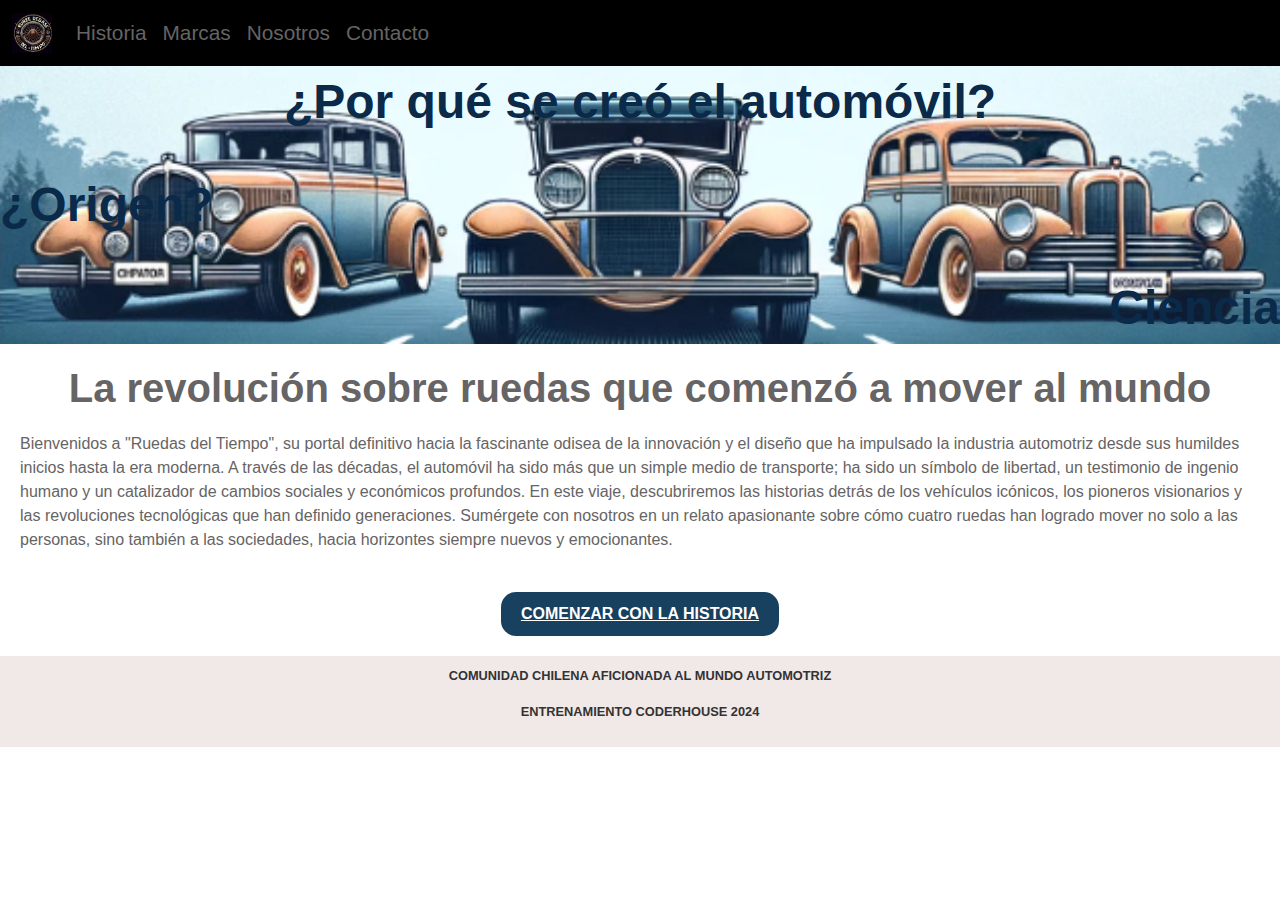
==== index.html @ 0b6de262 "1subida" ====
<!DOCTYPE html>
<html lang="en">

<head>
    <meta charset="UTF-8">
    <meta name="viewport" content="width=device-width, initial-scale=1.0">
    <!-- bootstrap -->
    <link href="https://cdn.jsdelivr.net/npm/bootstrap@5.3.3/dist/css/bootstrap.min.css" rel="stylesheet"
        integrity="sha384-QWTKZyjpPEjISv5WaRU9OFeRpok6YctnYmDr5pNlyT2bRjXh0JMhjY6hW+ALEwIH" crossorigin="anonymous">
    <!-- CSS-->
    <link rel="stylesheet" href="css/style.css">

    <title>RUEDA DEL TIEMPO</title>
</head>

<body>
    <header>
        <!-- menu con bootstrap -->
        <nav class="navbar navbar-expand-lg navbar-dark bg-black">
            <div class="container-fluid">
                <a class="navbar-brand" href="index.html">
                    <img src="images/logo.png" alt="logo" width="40" height="40">
                </a>
                <button class="navbar-toggler " type="button" data-bs-toggle="collapse"
                    data-bs-target="#navbarSupportedContent" aria-controls="navbarSupportedContent"
                    aria-expanded="false" aria-label="Toggle navigation">
                    <span class="navbar-toggler-icon"></span>
                </button>
                <div class="collapse navbar-collapse" id="navbarSupportedContent">
                    <ul class="navbar-nav mb-2 mb-lg-0">
                        <li class="nav-item">
                            <a class="nav-link" href="pages/historia.html">Historia</a>
                        </li>
                        <li class="nav-item">
                            <a class="nav-link" href="pages/marcas.html">Marcas</a>
                        </li>
                        <li class="nav-item">
                            <a class="nav-link" href="pages/nosotros.html">Nosotros</a>
                        </li>
                        <li class="nav-item">
                            <a class="nav-link" href="pages/contacto.html">Contacto</a>
                        </li>
                    </ul>
                </div>
            </div>
        </nav>
    </header>

    <main>
        <!-- Banner con imagen y texto -->
        <div class="banner-home">
            <img src="images/home.png" alt="imagen portada banner">
            <div class="banner-texts">
                <p class="text0">¿Por qué se creó el automóvil?</p>
                <p class="text1">¿Origen?</p>
                <p class="text2">Ciencia</p>
            </div>
        </div>
        <div class="titule">
            <h1>La revolución sobre ruedas que comenzó a mover al mundo</h1>
            <p>Bienvenidos a "Ruedas del Tiempo", su portal definitivo hacia la fascinante odisea de la innovación y el
                diseño que ha impulsado la industria automotriz desde sus humildes inicios hasta la era moderna. A
                través de las décadas, el automóvil ha sido más que un simple medio de transporte; ha sido un símbolo de
                libertad,
                un testimonio de ingenio humano y un catalizador de cambios sociales y económicos profundos. En este
                viaje,
                descubriremos las historias detrás de los vehículos icónicos, los pioneros visionarios y las
                revoluciones
                tecnológicas que han definido generaciones. Sumérgete con nosotros en un relato apasionante sobre cómo
                cuatro ruedas han logrado mover no solo a las personas, sino también a las sociedades, hacia horizontes
                siempre nuevos y emocionantes.</p>
        </div>
    </main>

    <section class="section1">
        <a class="button-history" href="pages/historia.html">COMENZAR CON LA HISTORIA</a>
    </section>

    <footer>
        <p>COMUNIDAD CHILENA AFICIONADA AL MUNDO AUTOMOTRIZ</p>
        <p>ENTRENAMIENTO CODERHOUSE 2024</p>
    </footer>

    <!-- script javascript -->
    <script src="https://cdn.jsdelivr.net/npm/bootstrap@5.3.3/dist/js/bootstrap.bundle.min.js"
        integrity="sha384-YvpcrYf0tY3lHB60NNkmXc5s9fDVZLESaAA55NDzOxhy9GkcIdslK1eN7N6jIeHz"
        crossorigin="anonymous"></script>
</body>

</html>
---- css/style.css ----
body {
  background-color: #ffffff;
  color: #666464;
  font-family: Arial, sans-serif;
  margin: 0;
  padding: 0;
}

header .nav-link {
  color: #666464;
}

main {
  display: grid;
  grid-template-columns: 1fr;
  gap: 20px;
}
main h1 {
  text-align: center;
  font-weight: bold;
}
main p {
  margin: 10px;
  padding: 10px;
}
main .banner-home {
  position: relative;
  width: 100%;
}
main .banner-home img {
  width: 100%;
  height: auto;
}
main .banner-home .banner-texts {
  position: absolute;
  top: 0;
  width: 100%;
  height: 100%;
  display: flex;
  flex-direction: column;
  justify-content: space-between;
}
main .banner-home .banner-texts p {
  color: #0b2a49;
  text-shadow: rgba(0, 0, 0, 0.5);
  font-weight: bold;
  margin: 0;
  padding: 0;
}
main .banner-home .banner-texts .text0 {
  align-self: center;
}
main .banner-home .banner-texts .text1 {
  align-self: self-start;
}
main .banner-home .banner-texts .text2 {
  align-self: self-end;
}

.section1 {
  display: flex;
  flex-direction: column;
  align-items: center;
  justify-content: center;
  padding: 10px;
  margin: 10px;
}
.section1 .button-history {
  background-color: #17415e;
  color: #FFFFFF;
  padding: 10px 20px;
  border-radius: 15px;
  font-weight: bold;
  cursor: pointer;
  display: inline-block;
  text-align: center;
}

footer {
  background-color: #f1e8e8;
  padding: 10px;
  text-align: center;
  color: #333333;
  font-weight: bold;
  font-size: 0.8rem;
}

/* media queries moviles y tablet*/
@media screen and (min-width: 300px) {
  .navbar-nav .nav-link,
  .banner-texts p {
    font-size: 1rem;
  }
}
/* media queries desktop*/
@media screen and (min-width: 1024px) {
  .navbar-nav .nav-link {
    font-size: 1.3rem;
  }
  .banner-texts p {
    font-size: 3rem;
  }
}

/*# sourceMappingURL=style.css.map */
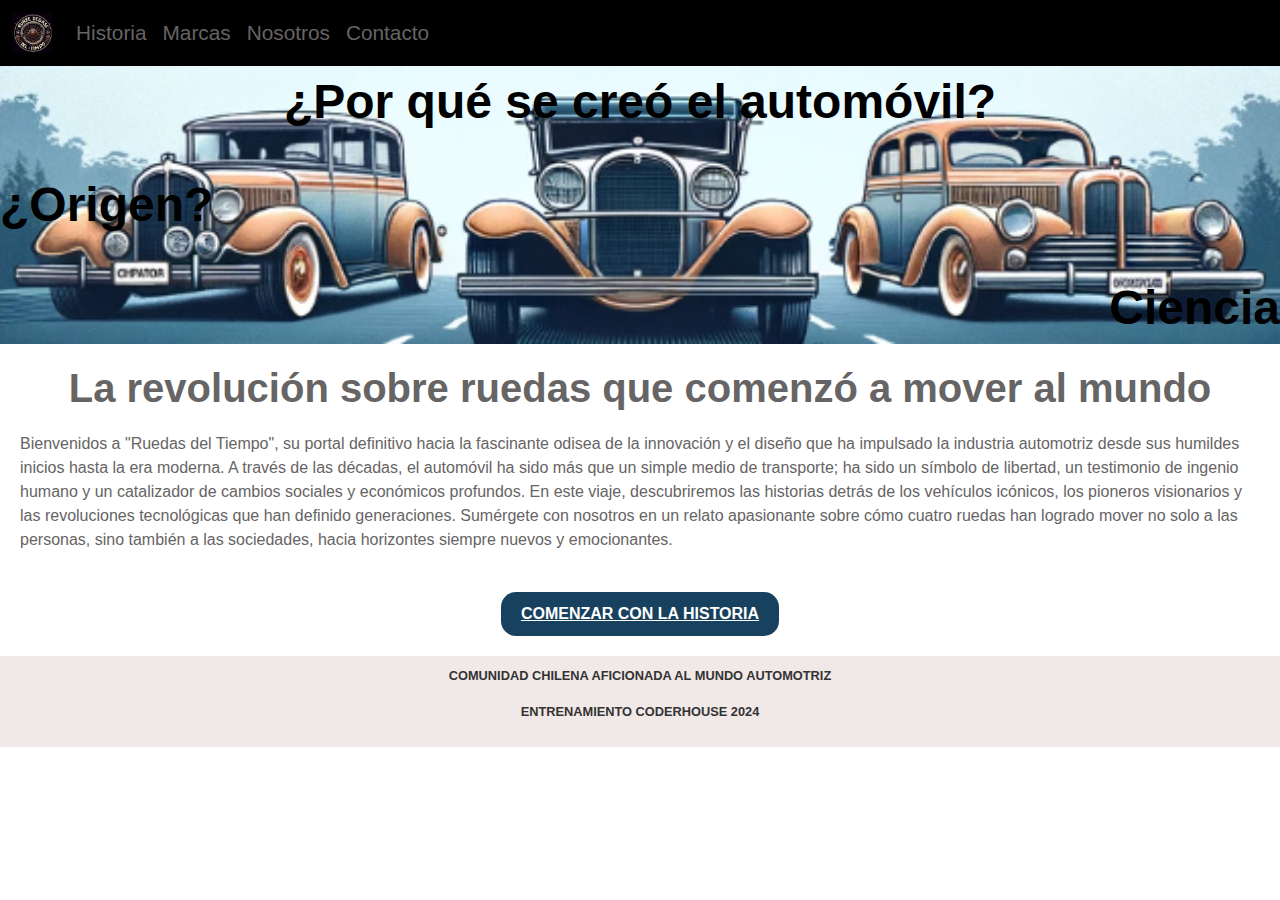
==== commit c6a15884: "cambios6" ====
--- a/index.html
+++ b/index.html
@@ -56,7 +56,7 @@
                 <p class="text2">Ciencia</p>
             </div>
         </div>
-        <div class="titule">
+        <div>
             <h1>La revolución sobre ruedas que comenzó a mover al mundo</h1>
             <p>Bienvenidos a "Ruedas del Tiempo", su portal definitivo hacia la fascinante odisea de la innovación y el
                 diseño que ha impulsado la industria automotriz desde sus humildes inicios hasta la era moderna. A
--- a/css/style.css
+++ b/css/style.css
@@ -8,6 +8,9 @@
 
 header .nav-link {
   color: #666464;
+}
+header .navbar-nav {
+  align-items: center;
 }
 
 main {
@@ -41,7 +44,7 @@
   justify-content: space-between;
 }
 main .banner-home .banner-texts p {
-  color: #0b2a49;
+  color: #000000;
   text-shadow: rgba(0, 0, 0, 0.5);
   font-weight: bold;
   margin: 0;
@@ -55,6 +58,9 @@
 }
 main .banner-home .banner-texts .text2 {
   align-self: self-end;
+}
+main .img-history {
+  width: 100%;
 }
 
 .section1 {
@@ -91,6 +97,11 @@
   .banner-texts p {
     font-size: 1rem;
   }
+  .img-history {
+    height: 300px;
+    object-fit: cover;
+    object-position: 100% 40%;
+  }
 }
 /* media queries desktop*/
 @media screen and (min-width: 1024px) {
@@ -100,6 +111,11 @@
   .banner-texts p {
     font-size: 3rem;
   }
+  .img-history {
+    height: 500px;
+    object-fit: cover;
+    object-position: 100% 40%;
+  }
 }
 
 /*# sourceMappingURL=style.css.map */
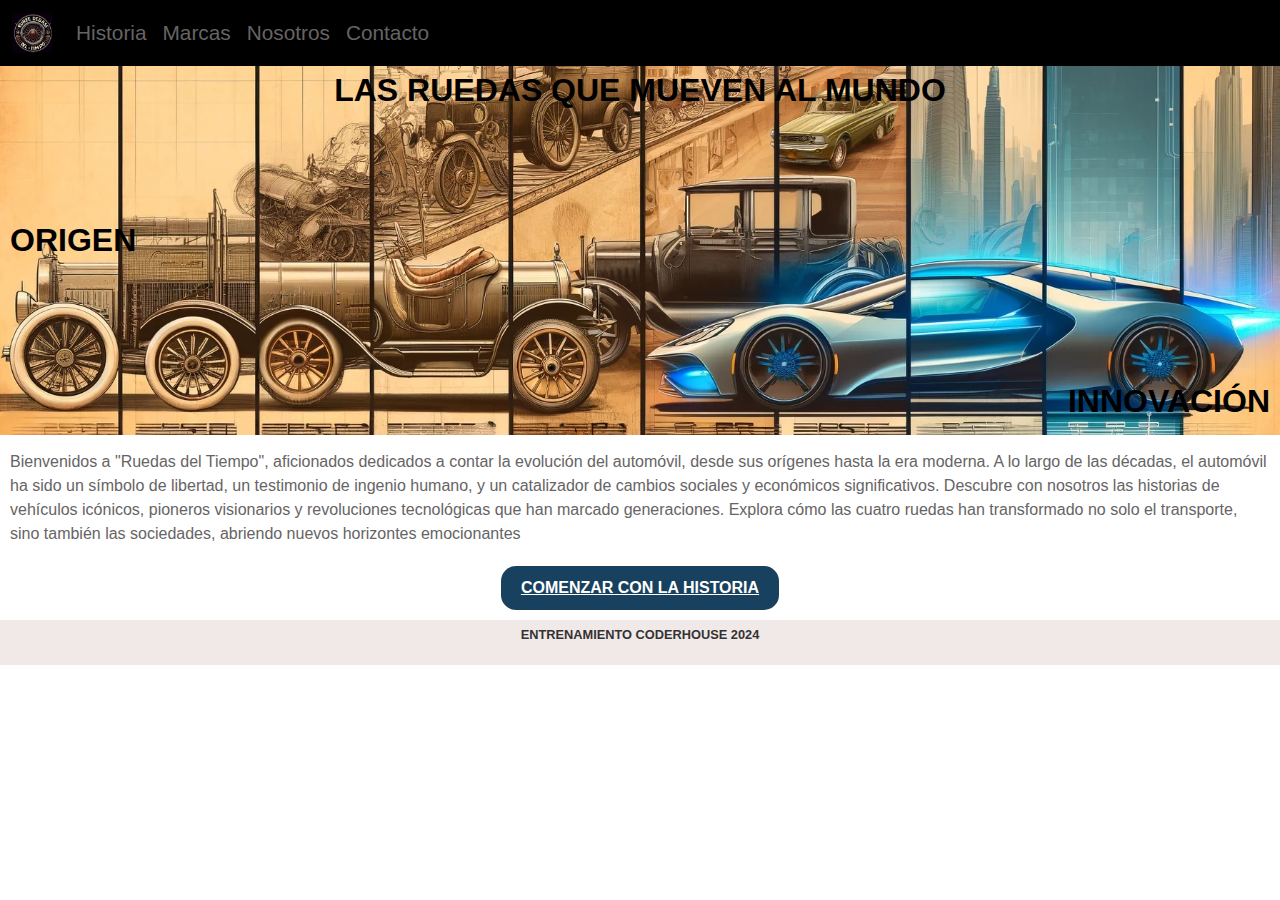
==== commit f0df8530: "cambios14" ====
--- a/index.html
+++ b/index.html
@@ -51,24 +51,19 @@
         <div class="banner-home">
             <img src="images/home.png" alt="imagen portada banner">
             <div class="banner-texts">
-                <p class="text0">¿Por qué se creó el automóvil?</p>
-                <p class="text1">¿Origen?</p>
-                <p class="text2">Ciencia</p>
+                <h1 class="text0">LAS RUEDAS QUE MUEVEN AL MUNDO</h1>
+                <p class="text1">ORIGEN</p>
+                <p class="text2">INNOVACIÓN</p>
             </div>
         </div>
         <div>
-            <h1>La revolución sobre ruedas que comenzó a mover al mundo</h1>
-            <p>Bienvenidos a "Ruedas del Tiempo", su portal definitivo hacia la fascinante odisea de la innovación y el
-                diseño que ha impulsado la industria automotriz desde sus humildes inicios hasta la era moderna. A
-                través de las décadas, el automóvil ha sido más que un simple medio de transporte; ha sido un símbolo de
-                libertad,
-                un testimonio de ingenio humano y un catalizador de cambios sociales y económicos profundos. En este
-                viaje,
-                descubriremos las historias detrás de los vehículos icónicos, los pioneros visionarios y las
-                revoluciones
-                tecnológicas que han definido generaciones. Sumérgete con nosotros en un relato apasionante sobre cómo
-                cuatro ruedas han logrado mover no solo a las personas, sino también a las sociedades, hacia horizontes
-                siempre nuevos y emocionantes.</p>
+          <!--  <h1>La revolución sobre ruedas que comenzó a mover al mundo</h1> -->
+            <p>Bienvenidos a "Ruedas del Tiempo", aficionados dedicados a contar la evolución del automóvil, desde sus
+                orígenes hasta la era moderna. A lo largo de las décadas, el automóvil ha sido un símbolo de libertad,
+                un testimonio de ingenio humano, y un catalizador de cambios sociales y económicos significativos.
+                Descubre con nosotros las historias de vehículos icónicos, pioneros visionarios y revoluciones
+                tecnológicas que han marcado generaciones. Explora cómo las cuatro ruedas han transformado no solo el
+                transporte, sino también las sociedades, abriendo nuevos horizontes emocionantes</p>
         </div>
     </main>
 
@@ -77,7 +72,6 @@
     </section>
 
     <footer>
-        <p>COMUNIDAD CHILENA AFICIONADA AL MUNDO AUTOMOTRIZ</p>
         <p>ENTRENAMIENTO CODERHOUSE 2024</p>
     </footer>
 
--- a/css/style.css
+++ b/css/style.css
@@ -2,8 +2,14 @@
   background-color: #ffffff;
   color: #666464;
   font-family: Arial, sans-serif;
-  margin: 0;
-  padding: 0;
+}
+
+img {
+  transition: transform 0.3s ease-in-out, opacity 0.3s ease-in-out;
+}
+img:hover {
+  transform: scale(1.05);
+  opacity: 0.8;
 }
 
 header .nav-link {
@@ -16,15 +22,22 @@
 main {
   display: grid;
   grid-template-columns: 1fr;
-  gap: 20px;
+  gap: 5px;
 }
 main h1 {
   text-align: center;
   font-weight: bold;
+  margin: 5px;
+}
+main h2 {
+  font-size: 1.2rem;
+  text-align: start;
+  font-weight: bold;
+  margin: 5px;
 }
 main p {
-  margin: 10px;
-  padding: 10px;
+  margin: 5px;
+  padding: 5px;
 }
 main .banner-home {
   position: relative;
@@ -43,12 +56,29 @@
   flex-direction: column;
   justify-content: space-between;
 }
+main .banner-home .banner-texts h1 {
+  color: #000000;
+  text-shadow: rgba(0, 0, 0, 0.5);
+  font-weight: bold;
+  margin: 10;
+  padding: 10;
+  transition: transform 0.3s ease-in-out, opacity 0.3s ease-in-out;
+}
+main .banner-home .banner-texts h1:hover {
+  transform: scale(1.2);
+  opacity: 0.8;
+}
 main .banner-home .banner-texts p {
   color: #000000;
   text-shadow: rgba(0, 0, 0, 0.5);
   font-weight: bold;
-  margin: 0;
-  padding: 0;
+  margin: 5px;
+  padding: 5px;
+  transition: transform 0.3s ease-in-out, opacity 0.3s ease-in-out;
+}
+main .banner-home .banner-texts p:hover {
+  transform: scale(1.2);
+  opacity: 0.8;
 }
 main .banner-home .banner-texts .text0 {
   align-self: center;
@@ -58,9 +88,6 @@
 }
 main .banner-home .banner-texts .text2 {
   align-self: self-end;
-}
-main .img-history {
-  width: 100%;
 }
 
 .section1 {
@@ -68,7 +95,7 @@
   flex-direction: column;
   align-items: center;
   justify-content: center;
-  padding: 10px;
+  padding: 10 px;
   margin: 10px;
 }
 .section1 .button-history {
@@ -80,42 +107,219 @@
   cursor: pointer;
   display: inline-block;
   text-align: center;
+  transition: background-color 0.4s, box-shadow 0.4s;
+}
+.section1 .button-history:hover {
+  background-color: #0d2535;
+  box-shadow: 8px 8px 16px rgba(255, 0, 0, 0.2);
 }
 
 footer {
   background-color: #f1e8e8;
-  padding: 10px;
+  padding: 5px;
+  margin: auto;
   text-align: center;
+  align-items: center;
   color: #333333;
   font-weight: bold;
   font-size: 0.8rem;
 }
 
-/* media queries moviles y tablet*/
+/* mq moviles y tablet*/
 @media screen and (min-width: 300px) {
   .navbar-nav .nav-link,
   .banner-texts p {
     font-size: 1rem;
   }
-  .img-history {
-    height: 300px;
+  .banner-texts h1 {
+    font-size: 1rem;
+  }
+  .banner-home img {
+    height: 50px;
     object-fit: cover;
-    object-position: 100% 40%;
-  }
-}
-/* media queries desktop*/
+    object-position: center;
+  }
+}
+/* mq desktop*/
 @media screen and (min-width: 1024px) {
   .navbar-nav .nav-link {
     font-size: 1.3rem;
   }
   .banner-texts p {
-    font-size: 3rem;
-  }
-  .img-history {
-    height: 500px;
+    font-size: 2rem;
+  }
+  .banner-texts h1 {
+    font-size: 2rem;
+  }
+  .banner-home img {
+    height: 400px;
     object-fit: cover;
-    object-position: 100% 40%;
-  }
+    object-position: center;
+  }
+}
+.timeline-container .timeline-container {
+  display: flex;
+  flex-wrap: wrap;
+  gap: 10px;
+  padding: 20px;
+  width: 100%;
+  box-sizing: border-box;
+  justify-content: center;
+}
+.timeline-container .event {
+  flex: 1 0 21%;
+  min-width: 300px;
+  background-color: #f4f4f4;
+  box-shadow: 0 2px 5px rgba(0, 0, 0, 0.1);
+  padding: 15px;
+  margin: 10px;
+  transition: transform 0.3s ease;
+  position: relative;
+  cursor: pointer;
+  border-radius: 5px;
+}
+.timeline-container .event:hover {
+  transform: scale(1.1);
+  z-index: 2;
+}
+.timeline-container .event .date {
+  font-size: 1.2em;
+  font-weight: bold;
+  margin-bottom: 5px;
+}
+.timeline-container .event .detail {
+  font-size: 0.9em;
+  color: #666;
+}
+
+.marcas .marca {
+  display: flex;
+  flex-wrap: wrap;
+  align-items: flex-start;
+}
+.marcas .marca img {
+  width: 100%;
+  max-width: 100%;
+  flex: 0 1 auto;
+  margin: 20px;
+  height: 200px;
+  object-fit: cover;
+  border-radius: 10px;
+}
+.marcas .marca .info-marca {
+  display: block;
+  margin: 10px;
+}
+.marcas .marca .info-marca .marca-nombre {
+  font-weight: bold;
+}
+.marcas .marca .info-marca .marca-nombre .resto {
+  display: block;
+  margin: 10px;
+}
+.marcas .marca .info-marca .fundador-creador {
+  display: flex;
+  align-items: baseline;
+}
+.marcas .marca .info-marca .fundador-creador .creador {
+  margin-left: 5px;
+  font-style: italic;
+}
+@media (min-width: 1024px) {
+  .marcas .marca {
+    flex-direction: row;
+    align-items: flex-start;
+  }
+  .marcas .marca img {
+    width: 30%;
+    margin-right: 20px;
+    height: 200px;
+    object-fit: cover;
+    object-position: center;
+  }
+  .marcas .marca .info-marca {
+    flex-grow: 1;
+    width: 60%;
+    margin: 20px;
+  }
+}
+
+.img-nosotros {
+  display: grid;
+  grid-template-columns: 1fr;
+  grid-gap: 5px;
+}
+.img-nosotros img {
+  width: 90%;
+  height: auto;
+  object-fit: cover;
+  padding: 5px;
+  margin: 5px auto;
+  border-radius: 15px;
+  justify-self: center;
+}
+@media (min-width: 600px) {
+  .img-nosotros {
+    grid-template-columns: repeat(2, 1fr);
+  }
+  .img-nosotros img {
+    width: 100%;
+    height: auto;
+    margin: 5px 0;
+  }
+}
+@media (min-width: 1024px) {
+  .img-nosotros {
+    grid-template-columns: repeat(4, 1fr);
+  }
+  .img-nosotros img {
+    width: 100%;
+    height: 400px;
+    object-fit: cover;
+    margin: 10px 0;
+  }
+}
+
+.form-contacto form {
+  display: flex;
+  flex-direction: column;
+  max-width: 500px;
+  margin: 0 auto 40px auto;
+  padding: 20px;
+  background-color: #f4f4f4;
+  border-radius: 8px;
+  box-shadow: 0 4px 8px rgba(0, 0, 0, 0.1);
+}
+.form-contacto form label {
+  margin-bottom: 10px;
+  font-weight: bold;
+}
+.form-contacto form input,
+.form-contacto form textarea {
+  width: 100%;
+  padding: 10px;
+  margin-bottom: 20px;
+  border: 1px solid #ccc;
+  border-radius: 4px;
+}
+.form-contacto form .form-group {
+  display: flex;
+  flex-direction: column;
+  margin-bottom: 20px;
+}
+.form-contacto form button {
+  align-self: flex-end;
+  padding: 10px 20px;
+  border: 15px;
+  border-radius: 4px;
+  background-color: #17415e;
+  color: #FFFFFF;
+  cursor: pointer;
+  transition: background-color 0.4s, box-shadow 0.4s;
+}
+.form-contacto form button:hover {
+  background-color: #0d2535;
+  box-shadow: 8px 8px 16px rgba(255, 0, 0, 0.2);
 }
 
 /*# sourceMappingURL=style.css.map */
